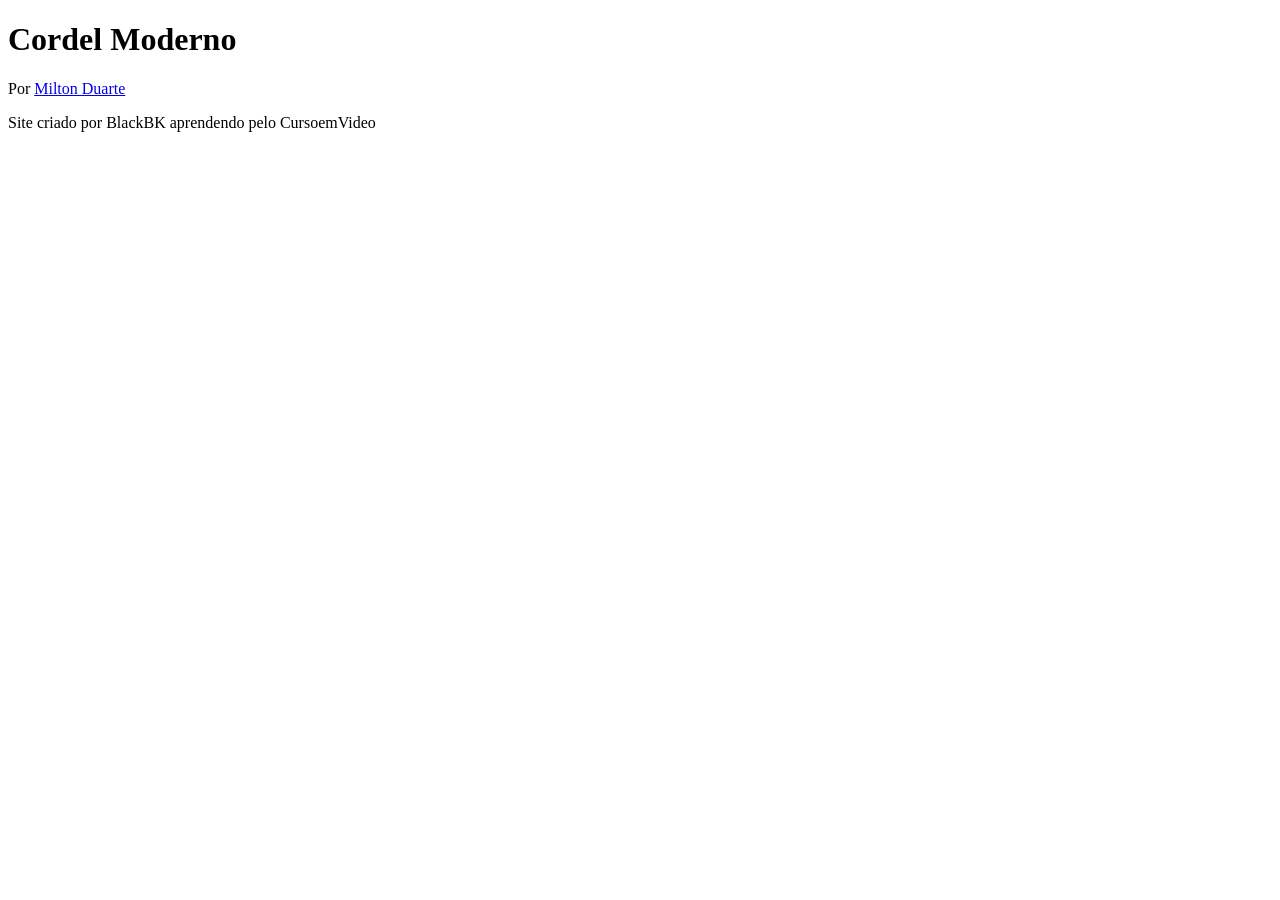
==== projeto-cordel/index.html @ 8e81c86b "Cordel Moderno" ====
<!DOCTYPE html>
<html lang="pt-br">
<head>
    <meta charset="UTF-8">
    <meta name="viewport" content="width=device-width, initial-scale=1.0">
    <title>Cordel Moderno</title>
</head>
<body>
    <header>
        <h1>Cordel Moderno</h1>
        <p>Por <a href="https://www.recantodasletras.com.br/poesias/3186743">Milton Duarte</a></p>
    </header>
    <main>

    </main>
    <footer>
        <p>Site criado por BlackBK aprendendo pelo CursoemVideo</p>
    </footer>
    
</body>
</html>
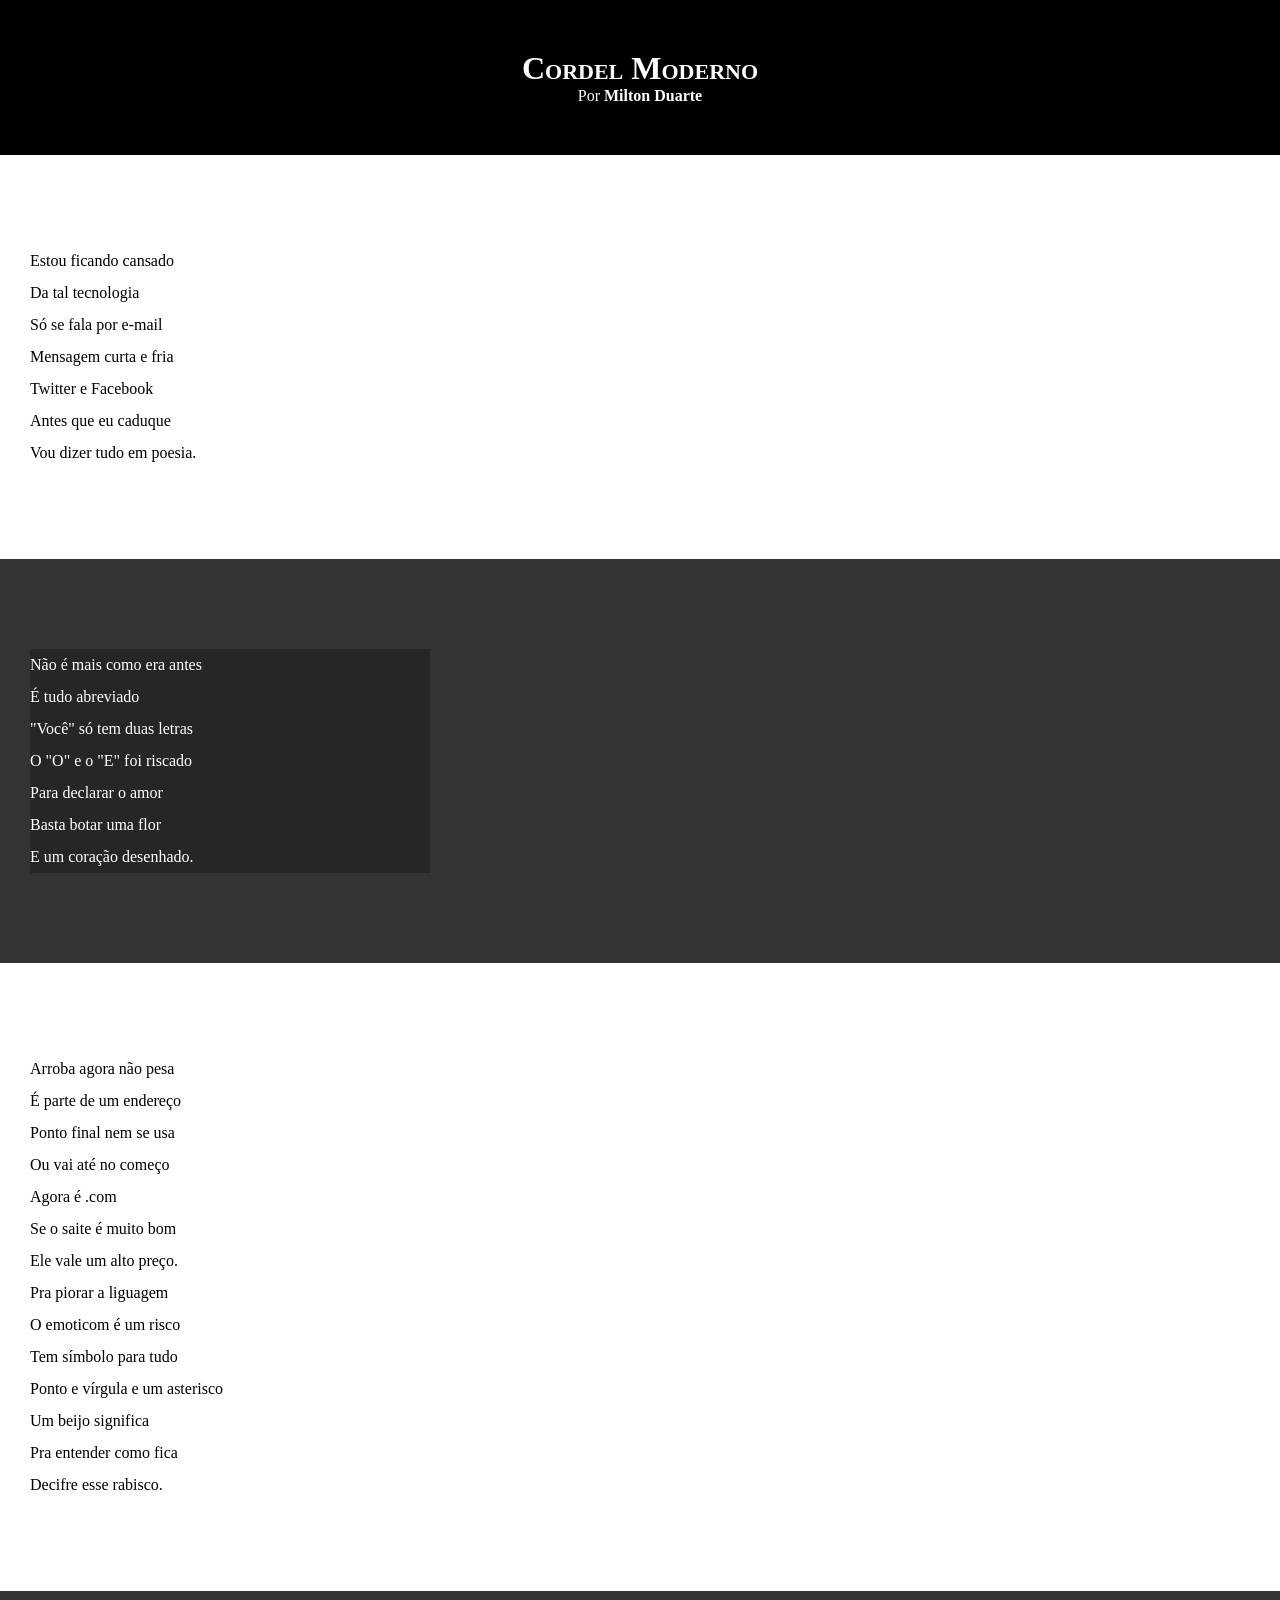
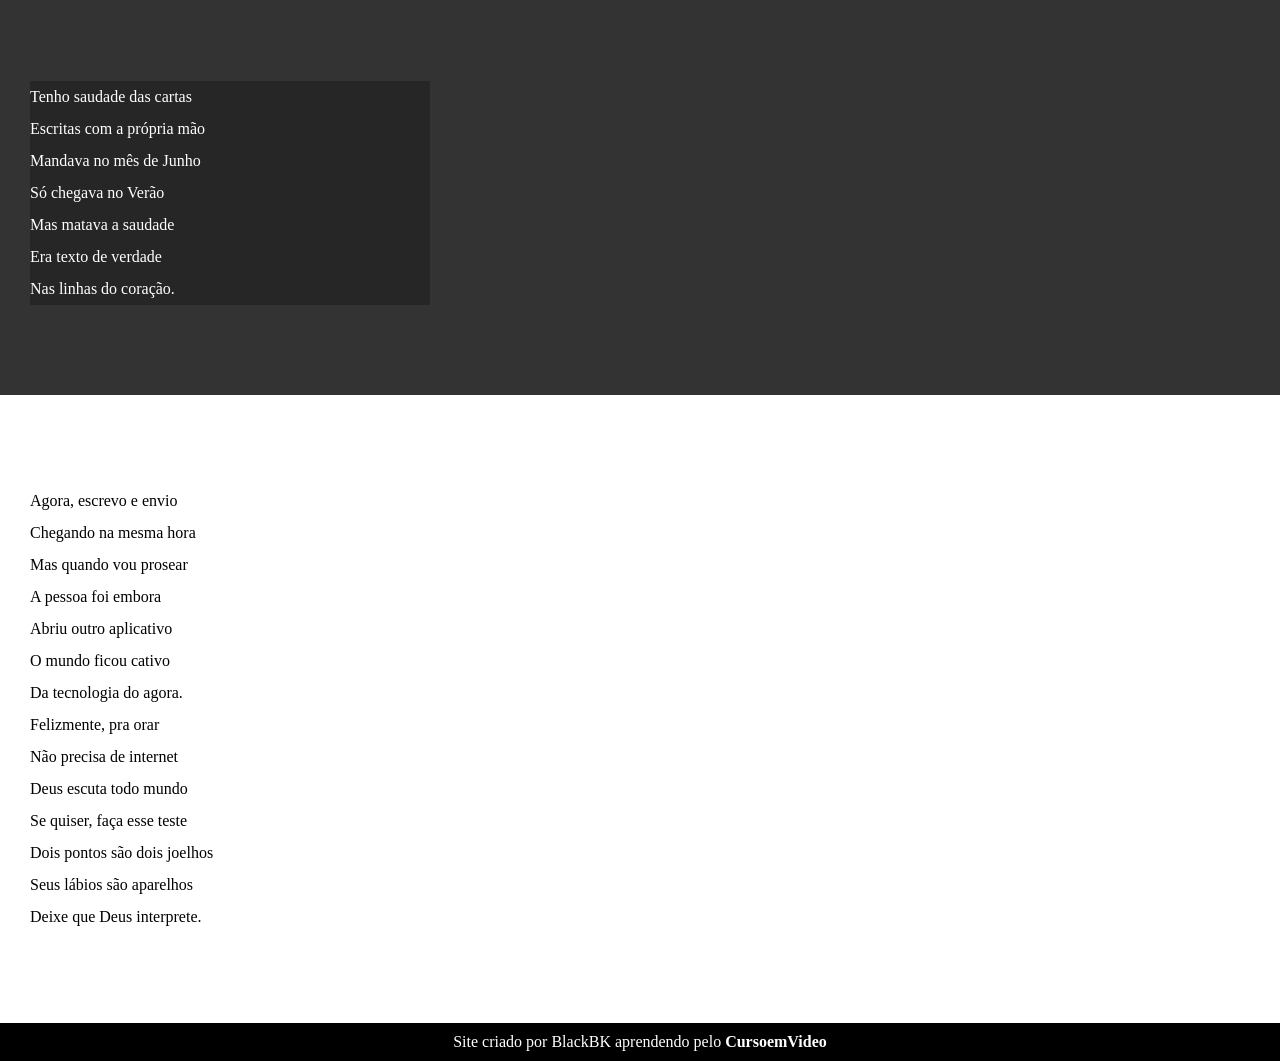
==== commit 9ce0a409: "atualizei os projetos" ====
--- a/projeto-cordel/index.html
+++ b/projeto-cordel/index.html
@@ -1,21 +1,105 @@
 <!DOCTYPE html>
 <html lang="pt-br">
+
 <head>
     <meta charset="UTF-8">
     <meta name="viewport" content="width=device-width, initial-scale=1.0">
     <title>Cordel Moderno</title>
+    <link rel="stylesheet" href="estilo/style.css">
 </head>
+
 <body>
     <header>
         <h1>Cordel Moderno</h1>
         <p>Por <a href="https://www.recantodasletras.com.br/poesias/3186743">Milton Duarte</a></p>
     </header>
-    <main>
 
-    </main>
+    <section class="normal">
+        <p>
+            Estou ficando cansado <br>
+            Da tal tecnologia <br>
+            Só se fala por e-mail <br>
+            Mensagem curta e fria <br>
+            Twitter e Facebook <br>
+            Antes que eu caduque <br>
+            Vou dizer tudo em poesia.
+        </p>
+    </section>
+
+    <section class="imagem">
+        <p>
+            Não é mais como era antes <br>
+            É tudo abreviado <br>
+            "Você" só tem duas letras <br>
+            O "O" e o "E" foi riscado <br>
+            Para declarar o amor <br>
+            Basta botar uma flor <br>
+            E um coração desenhado.
+        </p>
+    </section>
+
+    <section class="normal">
+        
+            <p>
+                Arroba agora não pesa <br>
+                É parte de um endereço <br>
+                Ponto final nem se usa <br>
+                Ou vai até no começo <br>
+                Agora é .com <br>
+                Se o saite é muito bom <br>
+                Ele vale um alto preço. <br>
+            </p>
+
+            <p>
+                Pra piorar a liguagem <br>
+                O emoticom é um risco <br>
+                Tem símbolo para tudo <br>
+                Ponto e vírgula e um asterisco <br>
+                Um beijo significa <br>
+                Pra entender como fica <br>
+                Decifre esse rabisco.
+            </p>
+        
+    </section>
+
+    <section class="imagem">
+        <p>
+            Tenho saudade das cartas <br>
+            Escritas com a própria mão <br>
+            Mandava no mês de Junho <br>
+            Só chegava no Verão <br>
+            Mas matava a saudade <br>
+            Era texto de verdade <br>
+            Nas linhas do coração.
+        </p>
+    </section>
+
+    <section class="normal">
+        <p>
+            Agora, escrevo e envio <br>
+            Chegando na mesma hora <br>
+            Mas quando vou prosear <br>
+            A pessoa foi embora <br>
+            Abriu outro aplicativo <br>
+            O mundo ficou cativo <br>
+            Da tecnologia do agora. <br>
+        </p>
+
+        <p>
+            Felizmente, pra orar <br>
+            Não precisa de internet <br>
+            Deus escuta todo mundo <br>
+            Se quiser, faça esse teste <br>
+            Dois pontos são dois joelhos <br>
+            Seus lábios são aparelhos <br>
+            Deixe que Deus interprete.
+        </p>
+    </section>
+
     <footer>
-        <p>Site criado por BlackBK aprendendo pelo CursoemVideo</p>
+        <p>Site criado por BlackBK aprendendo pelo <a href="https://www.cursoemvideo.com" target="_blank">CursoemVideo</a></p>
     </footer>
-    
+
 </body>
+
 </html>
--- a/projeto-cordel/estilo/style.css
+++ b/projeto-cordel/estilo/style.css
@@ -0,0 +1,68 @@
+@charset "utf-8";
+
+
+* {
+    margin: 0;
+    padding: 0;
+}
+
+html, body {
+    min-height: 100vh;
+    background-color: darkgray;
+
+}
+
+header {
+    background-color: black;
+    color: white;
+    text-align: center;
+}
+
+header h1 {
+    padding-top: 50px;
+    font-variant: small-caps;
+}
+
+header p {
+    padding-bottom: 50px;
+}
+
+header a, footer a {
+    color: white;
+    text-decoration: none;
+    font-weight: bolder;
+}
+
+header a:hover, footer a:hover {
+    text-decoration: underline;
+}
+
+section {
+    padding-top: 10vh;
+    padding-bottom: 10vh;
+    line-height: 2em;
+    padding-left: 30px;
+}
+
+section.normal {
+    background-color: white;
+    color: black;
+
+}
+
+section.imagem {
+    background-color: rgb(51, 51, 51);
+    color: white;
+}
+
+section.imagem p {
+    width: 400px;
+    background-color: rgba(0, 0, 0, 0.253);
+}
+
+footer {
+    background-color: black;
+    color: white;
+    text-align: center;
+    padding: 10px;
+}
